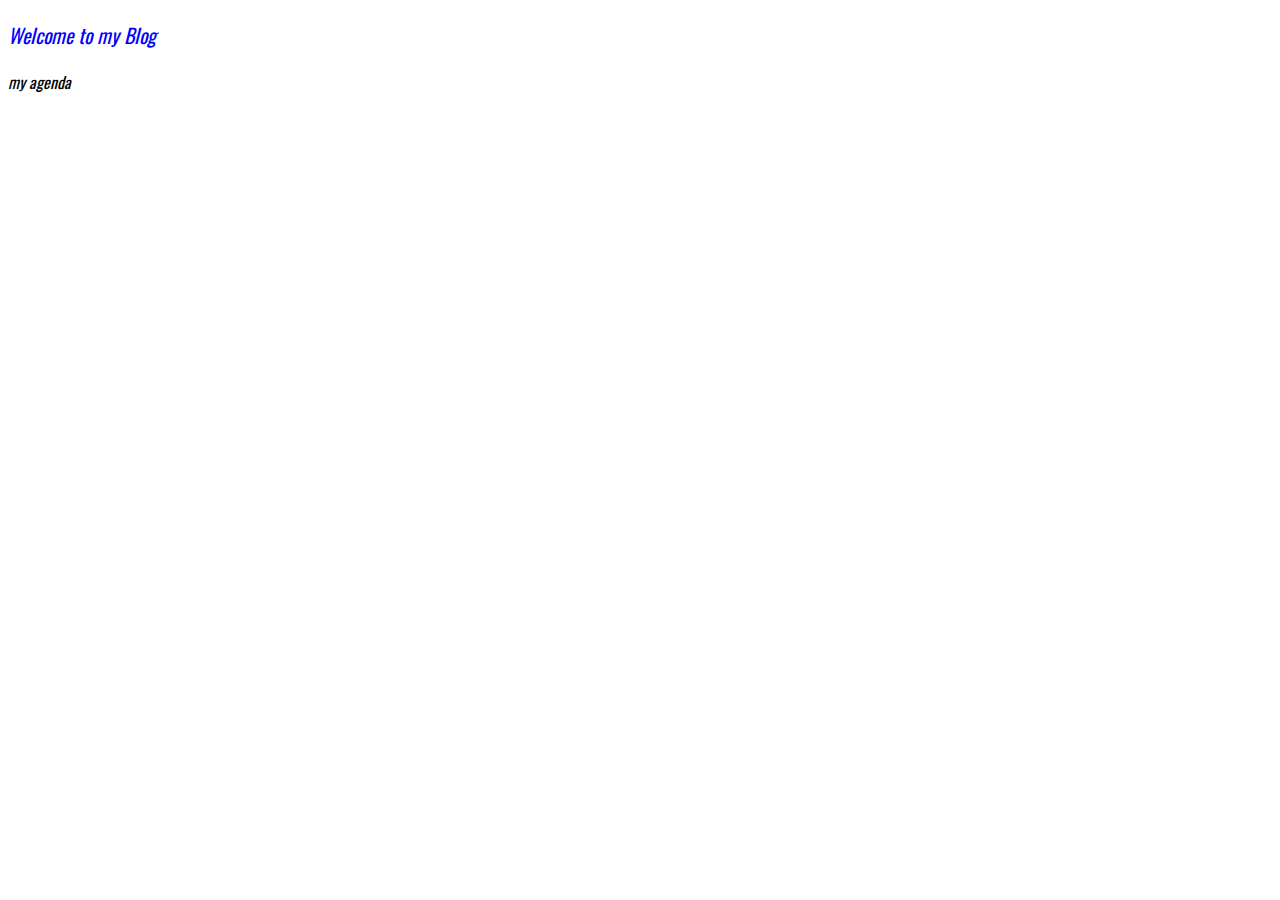
==== blog/index.html @ 82a0c6f1 "newportfolioWebsite" ====
<!DOCTYPE html>
<html lang="en">
<head>
  <meta charset="UTF-8">
  <meta name="viewport" content="width=device-width, initial-scale=1.0">
  <meta http-equiv="X-UA-Compatible" content="ie=edge">
  <title>My Blog</title>
  <link rel="stylesheet" href="../theme/style.css">
</head>
<body>
  <div>
    <p style="color:blue;font-size:20px">Welcome to my Blog</p>
    <li>my agenda</li>
  </div>

</body>
</html>
---- theme/style.css ----
@import url('https://fonts.googleapis.com/css?family=Oswald');
body {
  background: white;

}

div {
  font-style: italic;
  font-family: 'Oswald', sans-serif;
}

#profilepicture{
  width: 200px;
}
h1 {
  font-family: 'Oswald', sans-serif;
  font-size: 40px;
  text-align: center;
}
#githubprofile {
  font-style: italic;
color: blue;
}
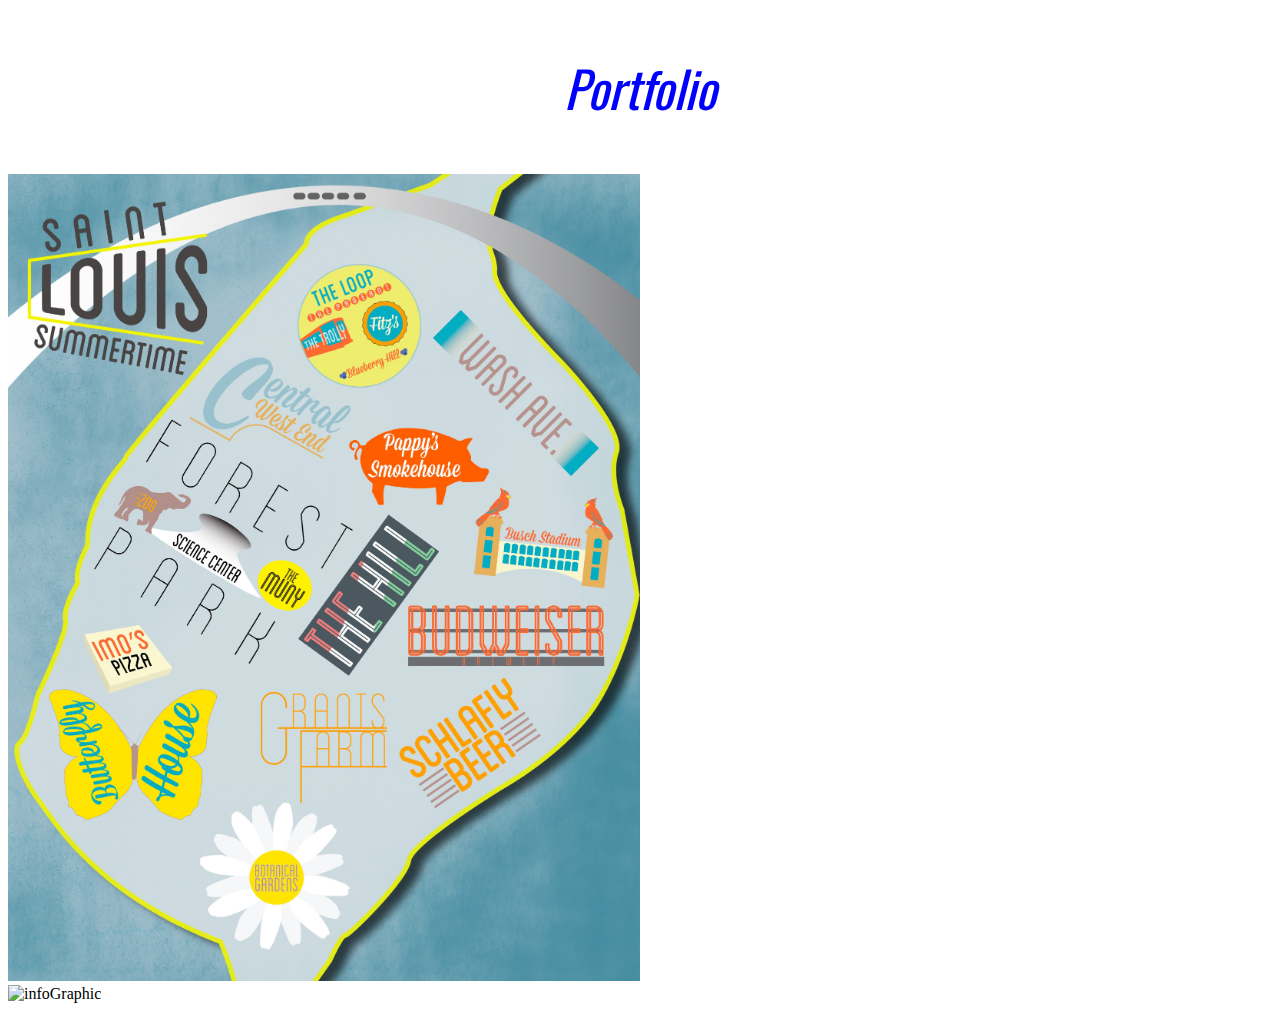
==== commit 1115d85e: "newPortfolio" ====
--- a/blog/index.html
+++ b/blog/index.html
@@ -9,9 +9,10 @@
 </head>
 <body>
   <div>
-    <p style="color:blue;font-size:20px">Welcome to my Blog</p>
-    <li>my agenda</li>
+    <p style="color:blue;font-size:50px">Portfolio</p>
   </div>
-
+<img class="poster" src="/assets/final poster.jpg" alt="poster">
+<br>
+<img class="infographic" src="/assets/infographicrentchler.jpg" alt="infoGraphic">
 </body>
 </html>
--- a/theme/style.css
+++ b/theme/style.css
@@ -7,10 +7,12 @@
 div {
   font-style: italic;
   font-family: 'Oswald', sans-serif;
+  text-align: center;
 }
 
 #profilepicture{
   width: 200px;
+
 }
 h1 {
   font-family: 'Oswald', sans-serif;
@@ -20,4 +22,14 @@
 #githubprofile {
   font-style: italic;
 color: blue;
+text-align: center;
 }
+.poster{
+  width: 500px;
+  margin-right: auto; width:50%;
+  padding-right: 30px;
+}
+.infographic{
+  width: 753px;
+
+}
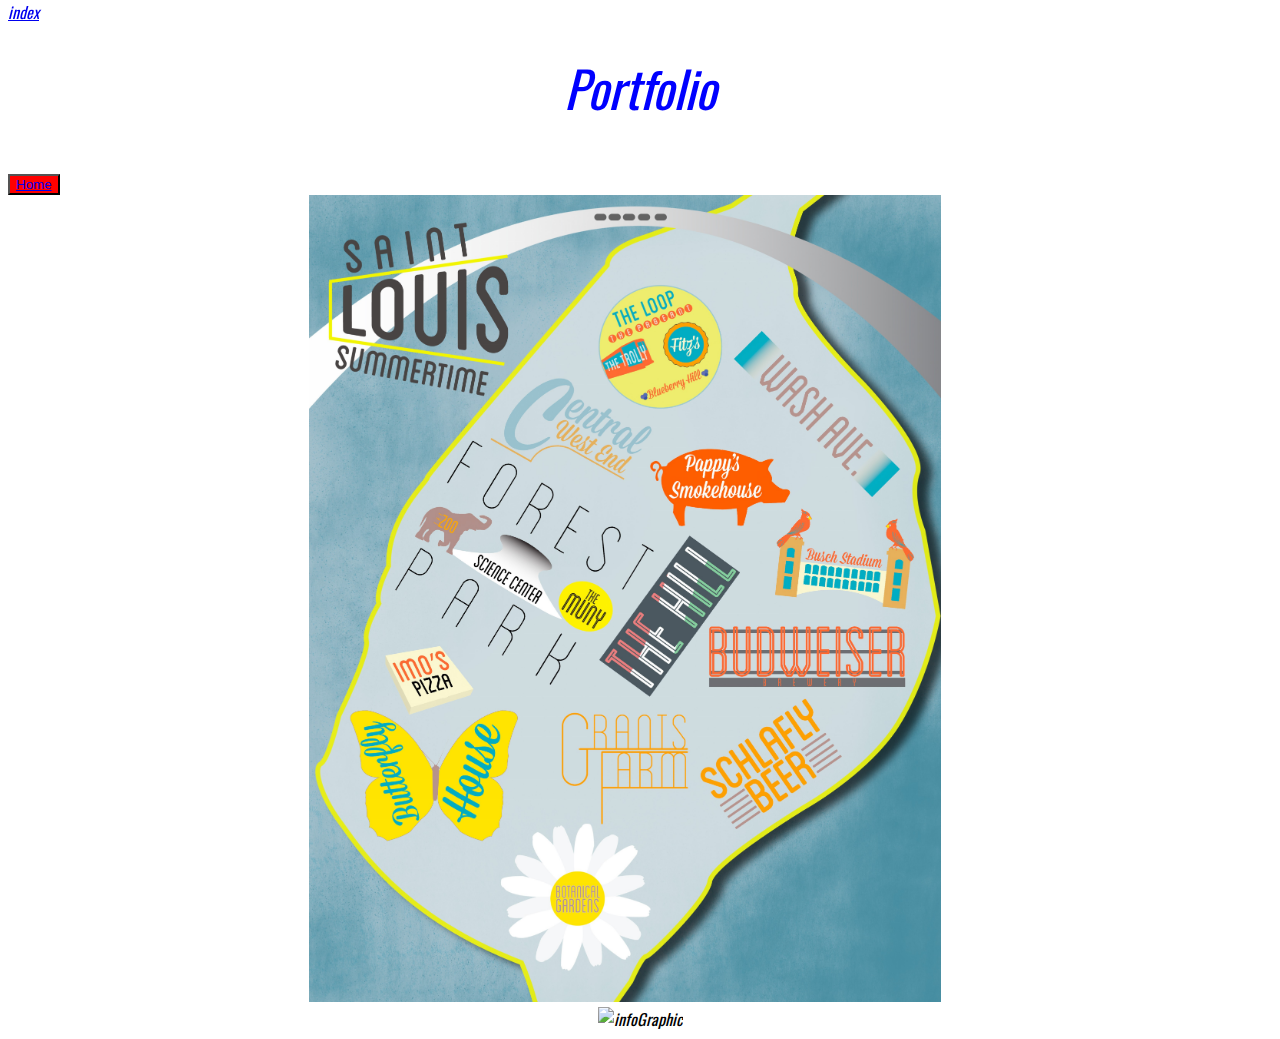
==== commit a9c554b5: "newcommittoday" ====
--- a/blog/index.html
+++ b/blog/index.html
@@ -8,11 +8,19 @@
   <link rel="stylesheet" href="../theme/style.css">
 </head>
 <body>
+<div class="index">
+  <a href="../index.html">index</a>
+</div>
   <div>
     <p style="color:blue;font-size:50px">Portfolio</p>
   </div>
-<img class="poster" src="/assets/final poster.jpg" alt="poster">
+  <button class="homeButton">
+<a href="../">Home</a>
+  </button>
+<div>
+  <img class="poster" src="/assets/final poster.jpg" alt="poster">
 <br>
 <img class="infographic" src="/assets/infographicrentchler.jpg" alt="infoGraphic">
+</div>
 </body>
 </html>
--- a/theme/style.css
+++ b/theme/style.css
@@ -33,3 +33,12 @@
   width: 753px;
 
 }
+.index{
+  position: fixed;
+  top: 0;
+}
+.homeButton{
+  color: blue;
+  background: red;
+
+}
